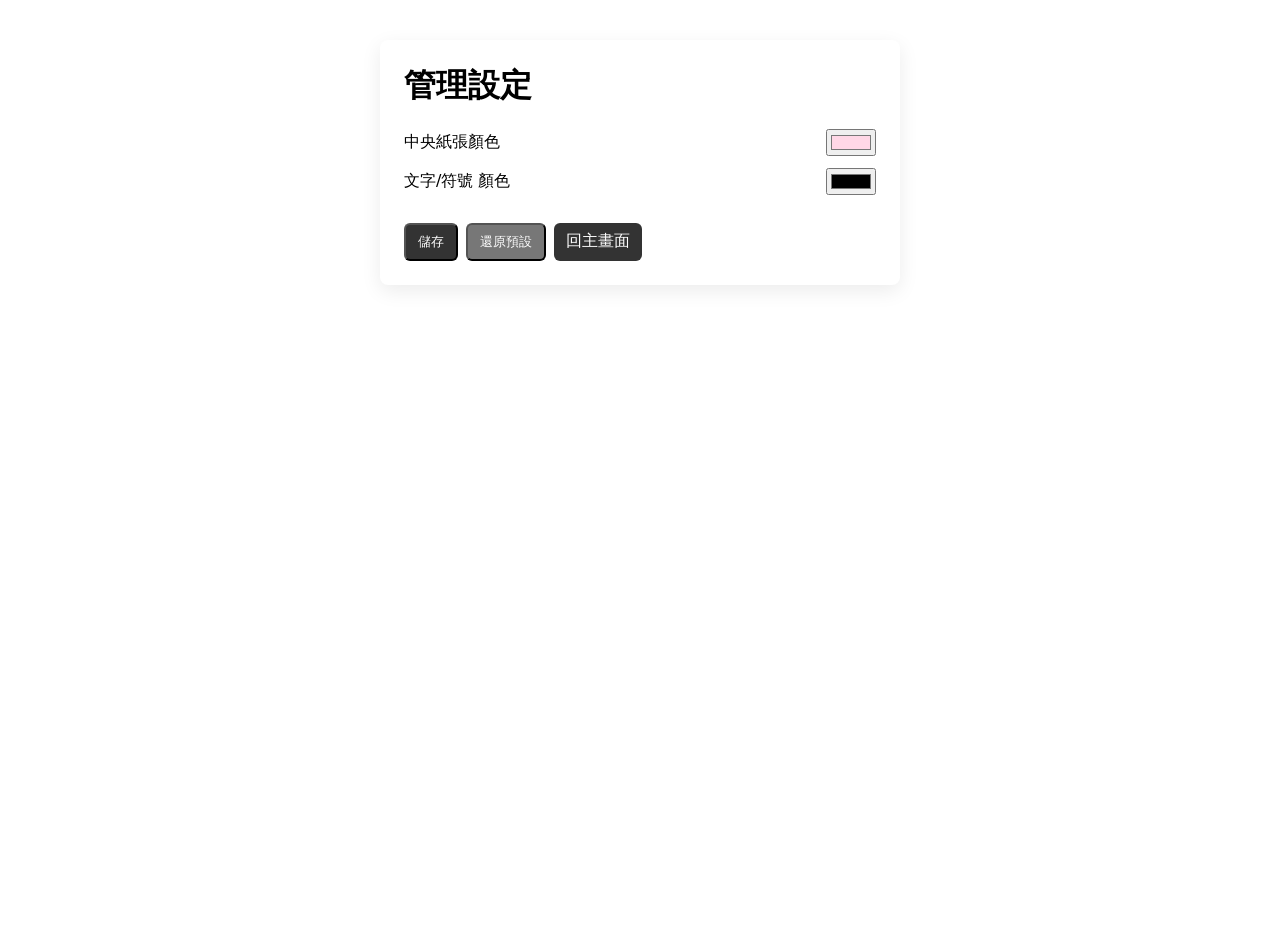
==== settings.html @ afcf2cb1 "fffff" ====
<!doctype html>
<html lang="zh-Hant">
<head>
  <meta charset="utf-8" />
  <meta name="viewport" content="width=device-width,initial-scale=1" />
  <title>設定 - 美編軟體</title>
  <link rel="stylesheet" href="styles.css">
</head>
<body>
  <div class="settings">
    <h1>管理設定</h1>
    <div class="field">
      <label>中央紙張顏色</label>
      <input type="color" id="paperColor">
    </div>
    <div class="field">
      <label>文字/符號 顏色</label>
      <input type="color" id="textColor">
    </div>
    <div class="actions">
      <button id="saveBtn" class="btn">儲存</button>
      <button id="resetBtn" class="btn ghost">還原預設</button>
      <a class="btn" href="index.html">回主畫面</a>
    </div>
  </div>

  <script>
    const defaults = {paperColor: '#ffd7e6', textColor: '#000000'};
    const paperColorInput = document.getElementById('paperColor');
    const textColorInput = document.getElementById('textColor');

    function load() {
      const pc = localStorage.getItem('paperColor') || defaults.paperColor;
      const tc = localStorage.getItem('textColor') || defaults.textColor;
      paperColorInput.value = pc;
      textColorInput.value = tc;
    }

    document.getElementById('saveBtn').addEventListener('click', ()=>{
      localStorage.setItem('paperColor', paperColorInput.value);
      localStorage.setItem('textColor', textColorInput.value);
      alert('已儲存設定');
    });

    document.getElementById('resetBtn').addEventListener('click', ()=>{
      localStorage.removeItem('paperColor');
      localStorage.removeItem('textColor');
      load();
      alert('已還原預設');
    });

    load();
  </script>
</body>
</html>
---- styles.css ----
:root{
  --sidebar-width: 260px;
  --paper-default: #ffd7e6;
  --text-default: #000000;
}
*{box-sizing:border-box}
body,html{height:100%;margin:0;font-family:system-ui,-apple-system,Segoe UI,Roboto,'Helvetica Neue',Arial}
.app{display:flex;height:100vh}
.sidebar{width:var(--sidebar-width);padding:20px;border-right:1px solid #eee;background:#fafafa}
.sidebar h2{margin:0 0 12px 0}
.sidebar textarea{width:100%;resize:vertical;padding:8px;font-size:16px}
.sidebar .hint{margin-top:8px;color:#666;font-size:13px}
.btn{display:inline-block;margin-top:12px;padding:8px 12px;background:#333;color:#fff;text-decoration:none;border-radius:6px}
.btn.ghost{background:#777}
.main{flex:1;display:flex;align-items:center;justify-content:center}
.paper{width:70%;height:70%;max-width:900px;max-height:900px;background:var(--paper-default);box-shadow:0 8px 30px rgba(0,0,0,0.12);position:relative;border-radius:6px;overflow:hidden;cursor:crosshair}
.paper:focus{outline:3px solid rgba(0,0,0,0.06)}
.placed{position:absolute;left:0;top:0;transform:translate(-50%,-50%);color:var(--text-default);pointer-events:auto;user-select:none;white-space:pre}

.settings{max-width:520px;margin:40px auto;padding:24px;border-radius:8px;background:#fff;box-shadow:0 6px 20px rgba(0,0,0,0.08)}
.settings h1{margin-top:0}
.settings .field{display:flex;align-items:center;justify-content:space-between;margin:12px 0}
.settings label{margin-right:12px}
.actions{display:flex;gap:8px;margin-top:16px}

@media (max-width:800px){
  .app{flex-direction:column}
  .sidebar{width:100%;border-right:none;border-bottom:1px solid #eee}
  .paper{width:92%;height:50vh}
}
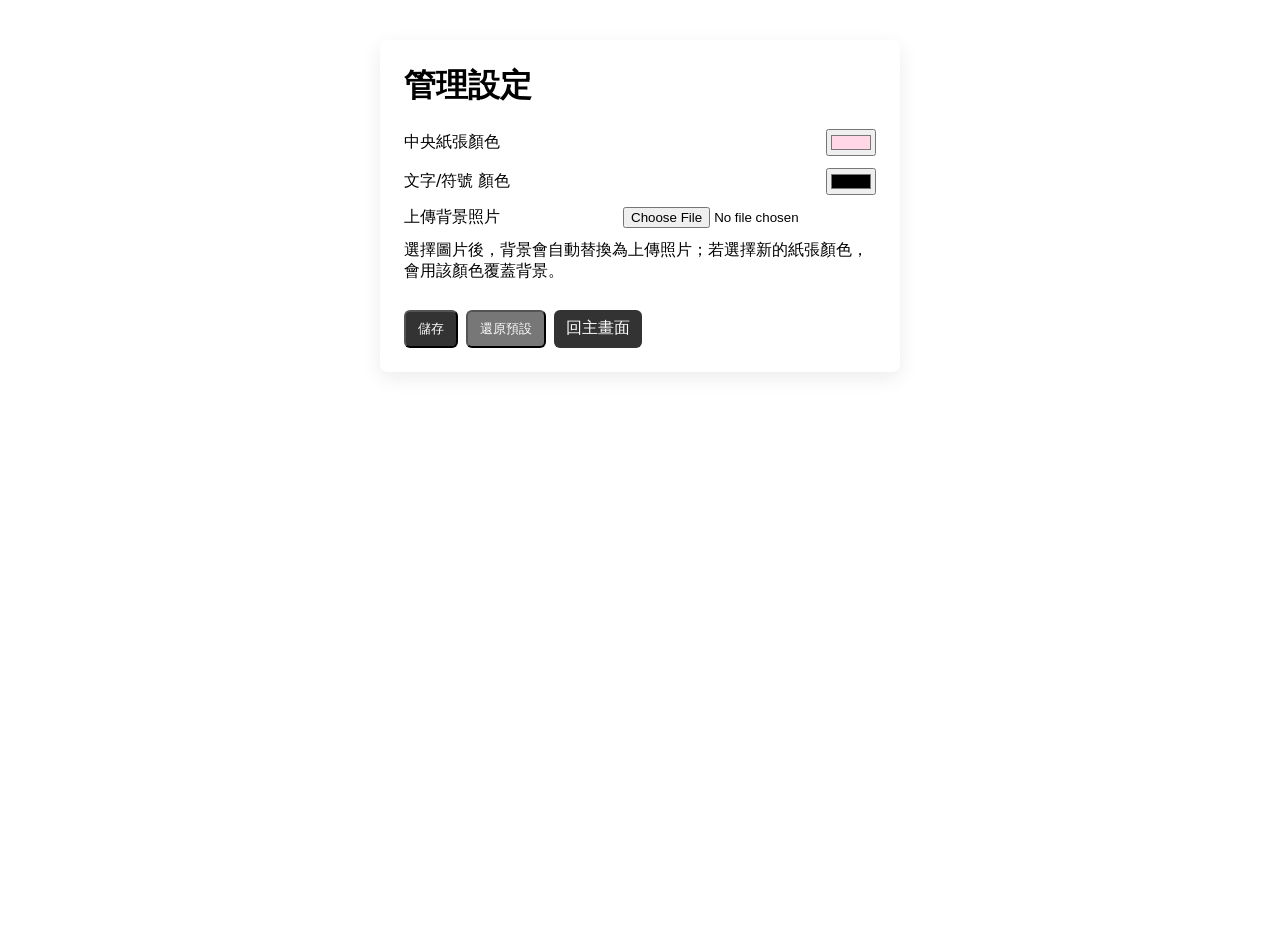
==== commit 5c7ca89b: "dddd" ====
--- a/settings.html
+++ b/settings.html
@@ -17,6 +17,11 @@
       <label>文字/符號 顏色</label>
       <input type="color" id="textColor">
     </div>
+    <div class="field">
+      <label>上傳背景照片</label>
+      <input type="file" id="backgroundImage" accept="image/*">
+    </div>
+    <div class="hint">選擇圖片後，背景會自動替換為上傳照片；若選擇新的紙張顏色，會用該顏色覆蓋背景。</div>
     <div class="actions">
       <button id="saveBtn" class="btn">儲存</button>
       <button id="resetBtn" class="btn ghost">還原預設</button>
@@ -28,13 +33,26 @@
     const defaults = {paperColor: '#ffd7e6', textColor: '#000000'};
     const paperColorInput = document.getElementById('paperColor');
     const textColorInput = document.getElementById('textColor');
+    const backgroundImageInput = document.getElementById('backgroundImage');
 
     function load() {
       const pc = localStorage.getItem('paperColor') || defaults.paperColor;
       const tc = localStorage.getItem('textColor') || defaults.textColor;
       paperColorInput.value = pc;
       textColorInput.value = tc;
+      backgroundImageInput.value = '';
     }
+
+    backgroundImageInput.addEventListener('change', async (event) => {
+      const file = event.target.files[0];
+      if (!file) return;
+      const reader = new FileReader();
+      reader.onload = () => {
+        localStorage.setItem('backgroundImage', reader.result);
+        alert('背景照片已上傳，前往主畫面即可看到效果。');
+      };
+      reader.readAsDataURL(file);
+    });
 
     document.getElementById('saveBtn').addEventListener('click', ()=>{
       localStorage.setItem('paperColor', paperColorInput.value);
@@ -45,6 +63,7 @@
     document.getElementById('resetBtn').addEventListener('click', ()=>{
       localStorage.removeItem('paperColor');
       localStorage.removeItem('textColor');
+      localStorage.removeItem('backgroundImage');
       load();
       alert('已還原預設');
     });
